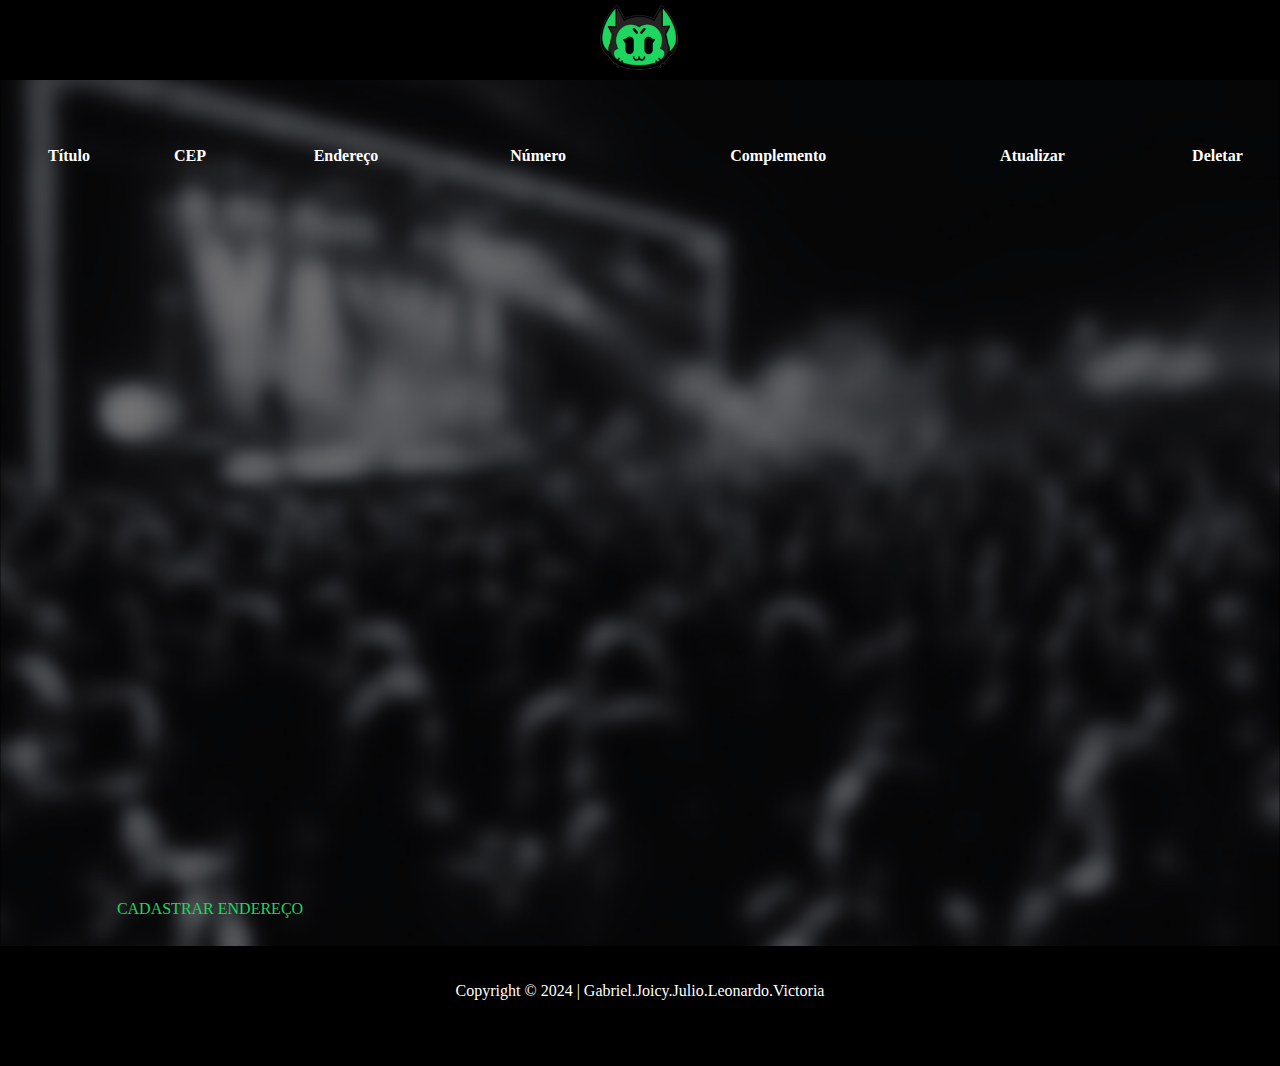
==== site-dev/view/home.html @ f3ff054d "Add files via upload" ====
<!DOCTYPE html>
<html>
<head>
    <title>Meowsic.com</title>
    <link rel='stylesheet' type='text/css' media='screen' href='../css/home.css'>
    <script defer src='../script/home.js'></script>
</head>
<body>
    <div id="container">
        <header>
            <img src="../view/img/logo2.png"> 
        </header>
    <main>
        <table>
            <thead>
                <tr>
                    <br><br><br>
                        <th>Título</th>
                        <th>CEP</th>
                        <th>Endereço</th>
                        <th>Número</th>
                        <th>Complemento</th>
                        <th>Atualizar</th>
                        <th>Deletar</th>
                </tr>
            </thead>
           <tbody>

           </tbody>
        </table>
    </main>
        <aside>
            <a href="../view/endereco.html">CADASTRAR ENDEREÇO</a>
            <br><br>
        </aside>
    <footer>
        <br><br>Copyright © 2024 | Gabriel.Joicy.Julio.Leonardo.Victoria
    </footer>
</div>
</body>
</html>
---- site-dev/css/home.css ----
body{
    text-align: center;
    background-color: black;
    margin: 0%;
    background-image: url(../view/img/background.png);
    background-size: cover;
    background-position: center;
}

img{
    overflow-clip-margin: content-box;
    overflow: clip;
    height: 80px;
}

header{
    grid-column: 1/4;
    height: 80px;
    text-align: center;
    background-color: black;
}

footer{
    background-color: black;
    grid-column: 1/4;
    height: 120px;
    text-align: center;
    color: white;
}

#container{
    display: grid;
    grid-template-columns: 1fr 1fr 1fr;
    grid-template-rows: 10vh, 70vh, 20vh;
    grid-gap: 10px;
}

main{
    text-align: center;
    grid-column: 1/4;
    height: 800px;
    color: rgb(30, 215, 96)
}

a{
    text-align: center;
    text-decoration: none;
    color: rgb(30, 215, 96);
}

h2{
    color: rgb(30, 215, 96);
}

h2{
    color: white;
}

table{
    width: 1300px;
}

th{
    color: white;
}

#att{
    text-decoration: underline;
}

#del{
    text-decoration: underline;
}
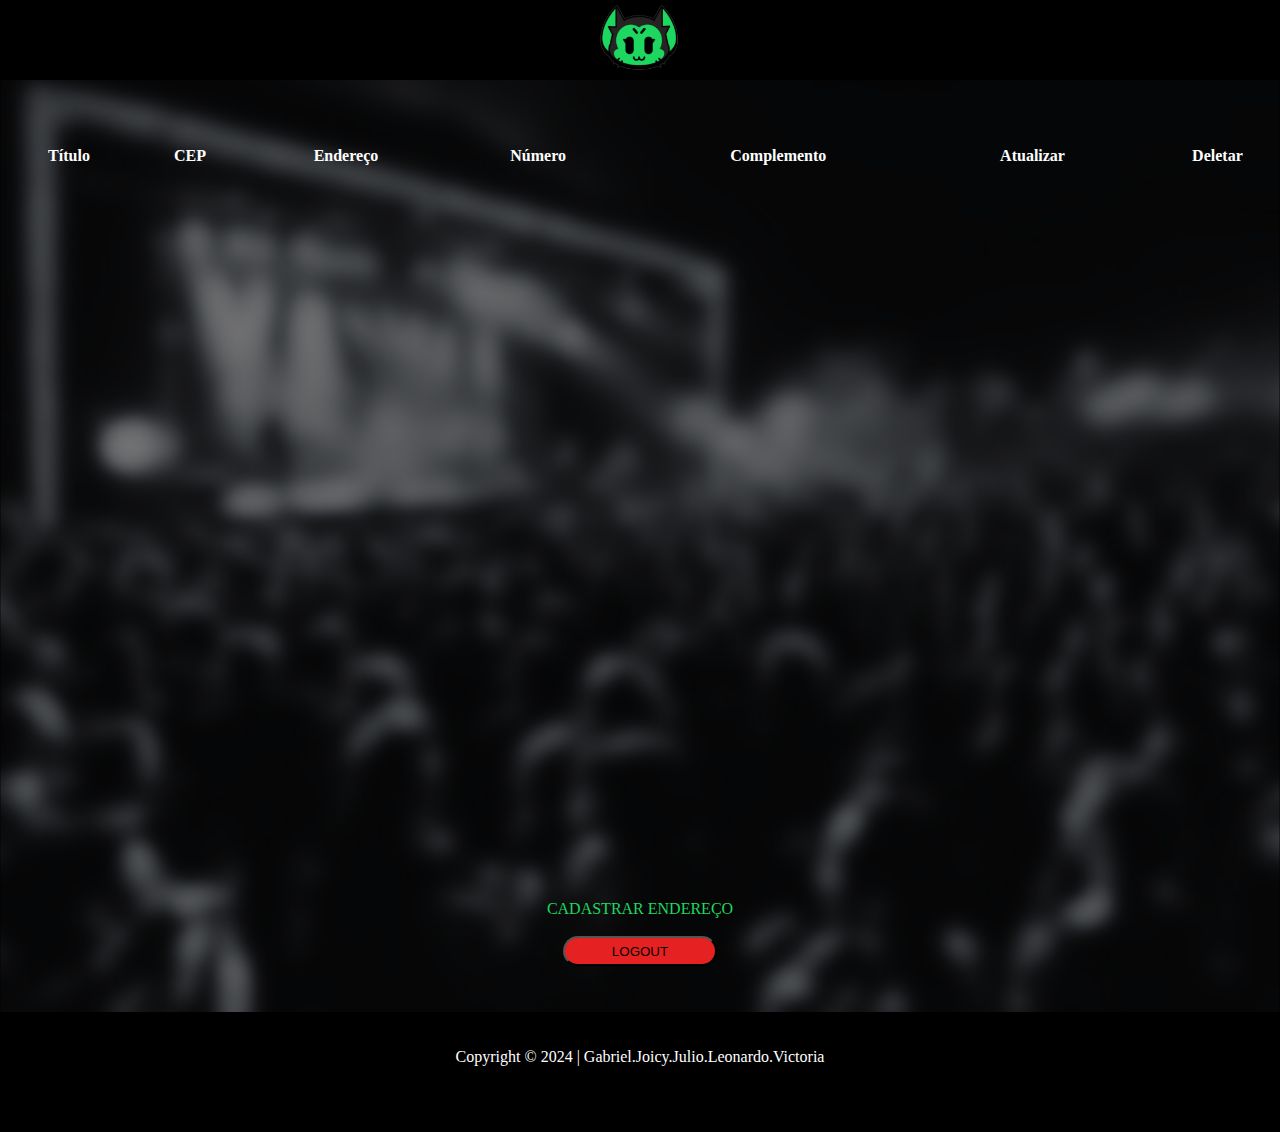
==== commit 5e395820: "Add files via upload" ====
--- a/site-dev/view/home.html
+++ b/site-dev/view/home.html
@@ -32,6 +32,7 @@
         <aside>
             <a href="../view/endereco.html">CADASTRAR ENDEREÇO</a>
             <br><br>
+            <input id="btn_logout" type="button" value="LOGOUT" onclick="logout()"><br><br><br>
         </aside>
     <footer>
         <br><br>Copyright © 2024 | Gabriel.Joicy.Julio.Leonardo.Victoria
--- a/site-dev/css/home.css
+++ b/site-dev/css/home.css
@@ -42,6 +42,20 @@
     color: rgb(30, 215, 96)
 }
 
+aside{
+    text-align: center;
+    grid-column: 1/4;
+}
+
+#btn_logout{
+    height: 30px;
+    width: 12%;
+    background: rgb(230, 33, 33);
+    color: black;
+    cursor: pointer;
+    border-radius: 40px;
+}
+
 a{
     text-align: center;
     text-decoration: none;
